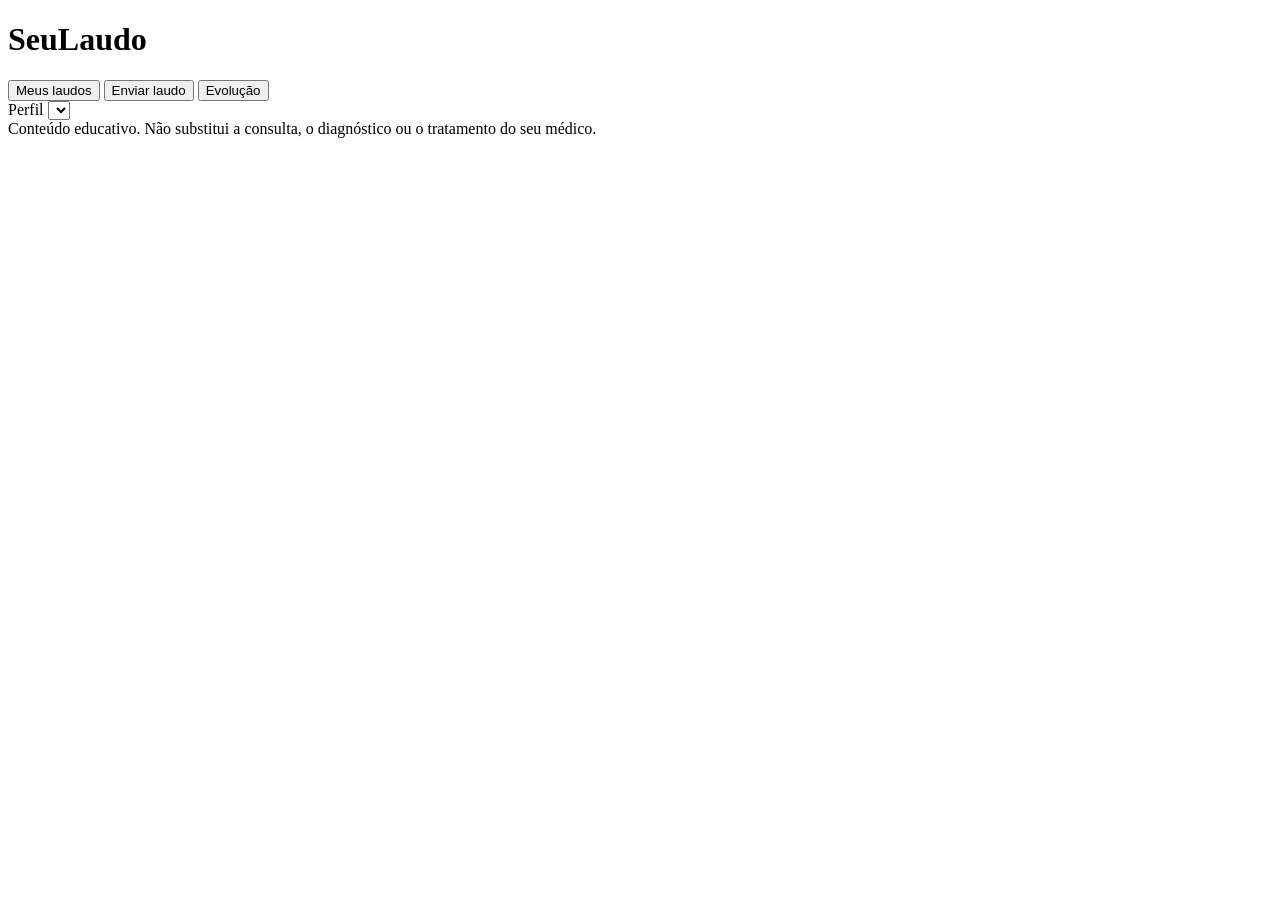
==== static/index.html @ 3c6b1db6 "SeuLaudo v1: leitura e explicação de laudos para o paciente - Perfis por pessoa com termo de consent" ====
<!DOCTYPE html>
<html lang="pt-BR">
<head>
  <meta charset="utf-8">
  <meta name="viewport" content="width=device-width, initial-scale=1">
  <title>SeuLaudo — entenda o resultado dos seus exames</title>
  <link rel="stylesheet" href="/style.css">
</head>
<body>
<header>
  <h1>SeuLaudo</h1>
  <nav>
    <button data-view="laudos">Meus laudos</button>
    <button data-view="enviar">Enviar laudo</button>
    <button data-view="evolucao">Evolução</button>
  </nav>
  <label class="perfil-sel">Perfil
    <select id="sel-perfil"></select>
  </label>
</header>

<div id="faixa-aviso">
  Conteúdo educativo. Não substitui a consulta, o diagnóstico ou o tratamento do seu médico.
</div>

<main>
  <!-- PERFIL / CONSENTIMENTO -->
  <section id="view-perfil" class="view" hidden>
    <div class="card estreito">
      <h2>Criar perfil</h2>
      <p class="muted">Você pode ter um perfil para você e outros para familiares (por exemplo, filhos ou pais).
        Sexo e data de nascimento ajudam a escolher a faixa de referência correta.</p>
      <form id="form-perfil" class="coluna">
        <label>Nome <input name="nome" required autocomplete="name"></label>
        <div class="linha">
          <label>Nascimento <input name="data_nascimento" placeholder="DD/MM/AAAA" inputmode="numeric"></label>
          <label>Sexo
            <select name="sexo"><option value=""></option><option value="F">Feminino</option><option value="M">Masculino</option></select>
          </label>
        </div>
        <div class="termo">
          <strong>Uso dos seus dados de saúde (LGPD)</strong>
          <ul>
            <li>Os laudos que você enviar são dados de saúde, considerados <em>dados sensíveis</em> pela LGPD.</li>
            <li>Eles ficam guardados neste serviço apenas para mostrar a interpretação e a evolução dos seus exames.</li>
            <li>Para ler e explicar o laudo, o documento é enviado à API do Claude (Anthropic), sem o seu nome no pedido de interpretação.</li>
            <li>Você pode excluir um laudo ou o perfil inteiro, com todos os dados, a qualquer momento.</li>
            <li>A interpretação é educativa: não é diagnóstico e não substitui o seu médico.</li>
          </ul>
          <label class="check"><input type="checkbox" name="consentimento" required>
            Li e concordo com o uso dos meus dados de saúde para essas finalidades.</label>
        </div>
        <div class="linha">
          <button type="submit" class="primario">Criar perfil</button>
          <button type="button" id="btn-cancelar-perfil">Cancelar</button>
        </div>
      </form>
    </div>
  </section>

  <!-- LISTA DE LAUDOS -->
  <section id="view-laudos" class="view" hidden>
    <div class="card">
      <div class="topo">
        <h2>Meus laudos</h2>
        <button class="primario" data-ir="enviar">Enviar novo laudo</button>
      </div>
      <div id="lista-laudos"></div>
      <details class="zona-perigo">
        <summary>Excluir este perfil</summary>
        <p>Apaga o perfil, todos os laudos, arquivos e o histórico. Não dá para desfazer.</p>
        <button id="btn-excluir-perfil" class="perigo">Excluir perfil e todos os dados</button>
      </details>
    </div>
  </section>

  <!-- ENVIAR -->
  <section id="view-enviar" class="view" hidden>
    <div class="card estreito">
      <h2>Enviar laudo</h2>
      <form id="form-upload" class="coluna">
        <div id="dropzone">
          <div class="botoes">
            <label class="btnf primario">Escolher arquivo<input type="file" id="arquivo" accept="image/*,application/pdf,text/plain"></label>
            <label class="btnf">Tirar foto<input type="file" id="camera" accept="image/*" capture="environment"></label>
          </div>
          <p class="muted">PDF do laboratório ou foto do laudo (todas as páginas visíveis, sem reflexo).
            No computador, você pode arrastar o arquivo para cá.</p>
          <p id="arquivo-nome"></p>
          <img id="mini" alt="Laudo selecionado" hidden>
        </div>
        <details>
          <summary>…ou colar o texto do laudo</summary>
          <textarea name="texto" rows="8" placeholder="Glicose ....: 105 mg/dL   VR: 70 a 99 mg/dL"></textarea>
        </details>
        <label>Leitura
          <select name="extrator" id="sel-extrator"></select>
        </label>
        <small id="extrator-aviso" class="aviso"></small>
        <button type="submit" id="btn-ler" class="primario">Ler laudo</button>
        <span id="lendo" class="muted" hidden>Lendo o laudo… pode levar até um minuto.</span>
      </form>
    </div>
  </section>

  <!-- CONFERIR TRANSCRIÇÃO -->
  <section id="view-conferir" class="view" hidden>
    <div class="dividido">
      <div class="card painel-doc">
        <div class="topo"><strong>Documento enviado</strong></div>
        <div id="doc-preview"></div>
      </div>
      <form id="form-conferir" class="card">
        <h2>Confira a leitura</h2>
        <p class="muted">Compare com o documento ao lado e corrija o que estiver diferente. Campos lidos com dúvida
          aparecem em amarelo. A interpretação usa exatamente estes valores.</p>
        <div id="alertas-leitura"></div>
        <div class="grade">
          <label>Tipo
            <select data-c="tipo"><option value="laboratorial">Exames laboratoriais</option>
              <option value="imagem">Exame de imagem</option><option value="outro">Outro laudo descritivo</option></select>
          </label>
          <label>Data da coleta <input data-c="data_coleta" placeholder="DD/MM/AAAA"></label>
          <label class="span2">Laboratório / clínica <input data-c="laboratorio"></label>
          <label>Sexo
            <select data-c="paciente.sexo"><option value=""></option><option value="F">Feminino</option><option value="M">Masculino</option></select>
          </label>
          <label>Idade <input data-c="paciente.idade"></label>
          <label class="span2">Médico solicitante <input data-c="medico_solicitante"></label>
        </div>

        <h3>Resultados</h3>
        <div class="tabela-rolagem">
          <table id="tab-resultados">
            <thead><tr><th>Exame</th><th>Resultado</th><th>Unidade</th><th>Referência</th><th></th><th></th></tr></thead>
            <tbody></tbody>
          </table>
        </div>
        <button type="button" id="btn-add-res" class="mini">+ Adicionar resultado</button>

        <div id="bloco-descritivo">
          <h3>Laudo descritivo</h3>
          <label>Exame <input data-c="titulo_exame"></label>
          <label>Achados <textarea data-c="achados" rows="5"></textarea></label>
          <label>Conclusão <textarea data-c="conclusao" rows="3"></textarea></label>
        </div>

        <div class="acoes">
          <button type="submit" class="primario" id="btn-interpretar">Salvar e interpretar</button>
          <button type="button" id="btn-basico" title="Sem IA: apenas a comparação com a referência e descrições do catálogo">Interpretação básica</button>
          <span id="interpretando" class="muted" hidden>Preparando a explicação…</span>
        </div>
      </form>
    </div>
  </section>

  <!-- INTERPRETAÇÃO -->
  <section id="view-interpretacao" class="view" hidden>
    <article class="card relatorio" id="relatorio"></article>
  </section>

  <!-- EVOLUÇÃO -->
  <section id="view-evolucao" class="view" hidden>
    <div class="card">
      <h2>Evolução dos seus exames</h2>
      <p class="muted">Cada gráfico junta o mesmo exame de laudos diferentes, mesmo de laboratórios diferentes.
        A faixa sombreada é a referência do laboratório. Compare valores apenas quando a unidade for a mesma.</p>
      <div class="linha filtros">
        <label>Mostrar
          <select id="filtro-evolucao">
            <option value="todos">Todos os exames</option>
            <option value="alterados">Só os que já vieram fora da referência</option>
          </select>
        </label>
      </div>
      <div id="graficos"></div>
    </div>
  </section>
</main>

<div id="toast" hidden></div>
<div id="tooltip" role="tooltip" hidden></div>
<script src="/app.js"></script>
</body>
</html>
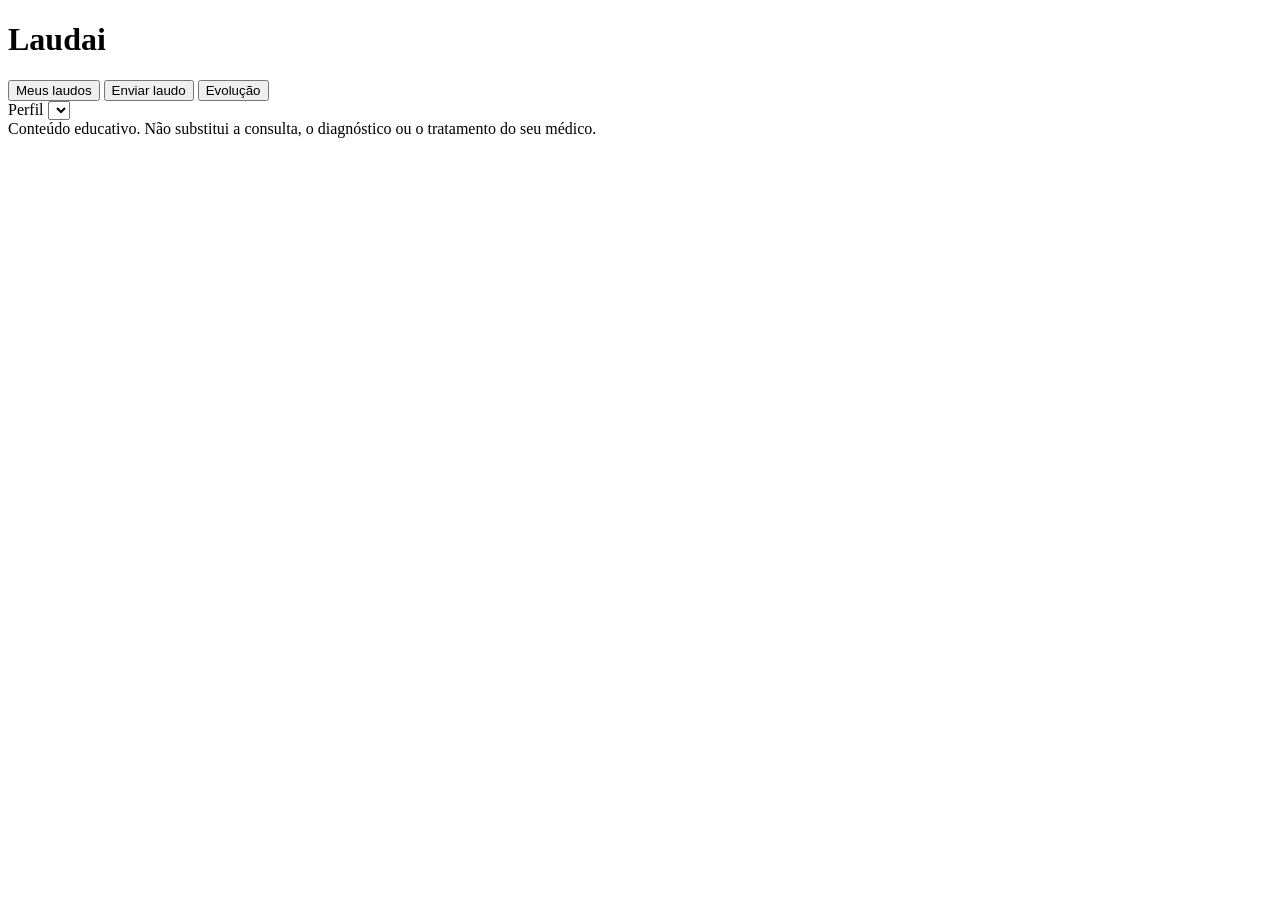
==== commit 01ed1786: "Novo nome do produto: Laudai Troca o nome visível (prévia, PDF, sistema completo, README). Nomes int" ====
--- a/static/index.html
+++ b/static/index.html
@@ -3,12 +3,12 @@
 <head>
   <meta charset="utf-8">
   <meta name="viewport" content="width=device-width, initial-scale=1">
-  <title>SeuLaudo — entenda o resultado dos seus exames</title>
+  <title>Laudai — entenda o resultado dos seus exames</title>
   <link rel="stylesheet" href="/style.css">
 </head>
 <body>
 <header>
-  <h1>SeuLaudo</h1>
+  <h1>Laudai</h1>
   <nav>
     <button data-view="laudos">Meus laudos</button>
     <button data-view="enviar">Enviar laudo</button>
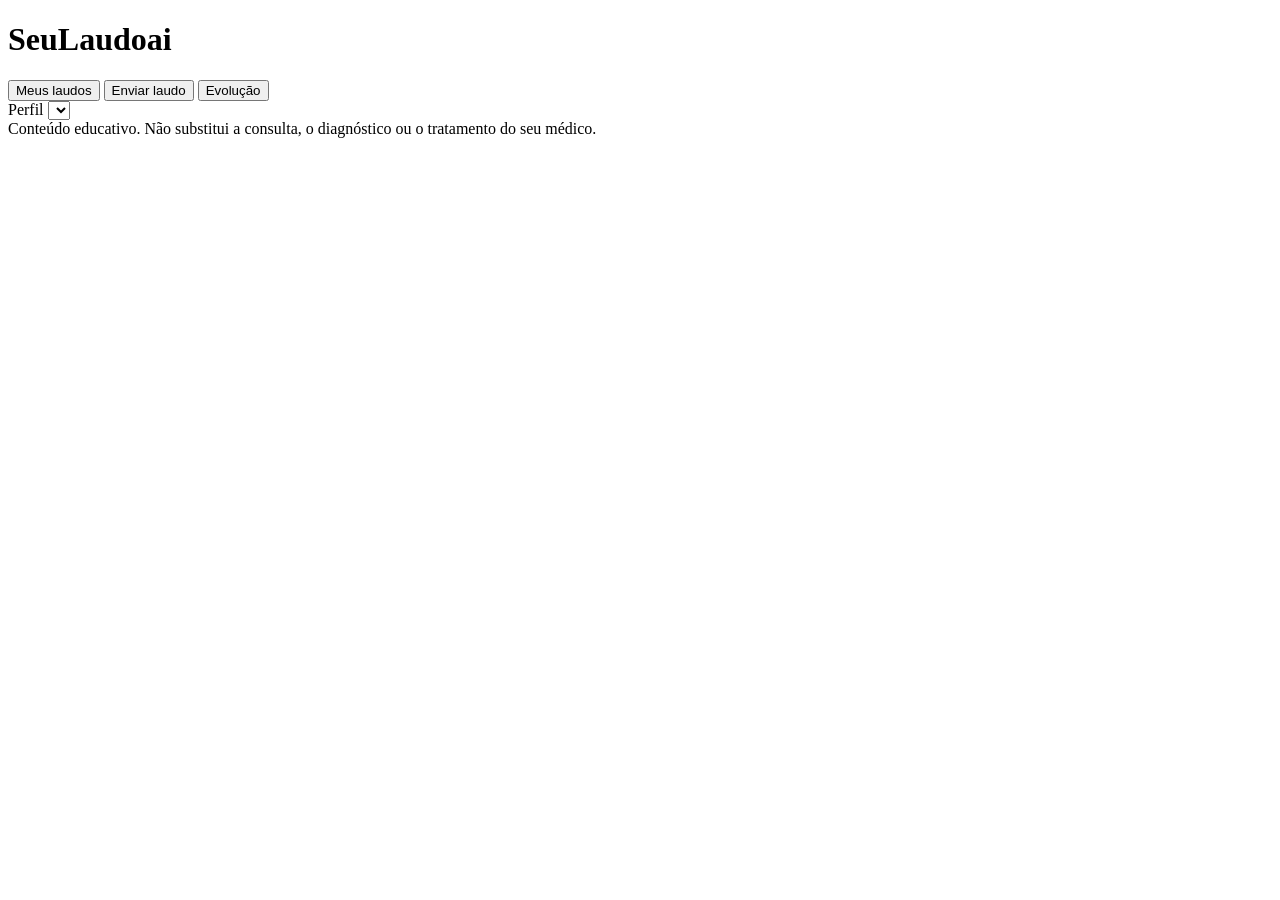
==== commit f3312d10: "Nome do produto: SeuLaudoai Troca o nome visível (prévia, PDF, sistema completo, README) de Laudai p" ====
--- a/static/index.html
+++ b/static/index.html
@@ -3,12 +3,12 @@
 <head>
   <meta charset="utf-8">
   <meta name="viewport" content="width=device-width, initial-scale=1">
-  <title>Laudai — entenda o resultado dos seus exames</title>
+  <title>SeuLaudoai — entenda o resultado dos seus exames</title>
   <link rel="stylesheet" href="/style.css">
 </head>
 <body>
 <header>
-  <h1>Laudai</h1>
+  <h1>SeuLaudoai</h1>
   <nav>
     <button data-view="laudos">Meus laudos</button>
     <button data-view="enviar">Enviar laudo</button>
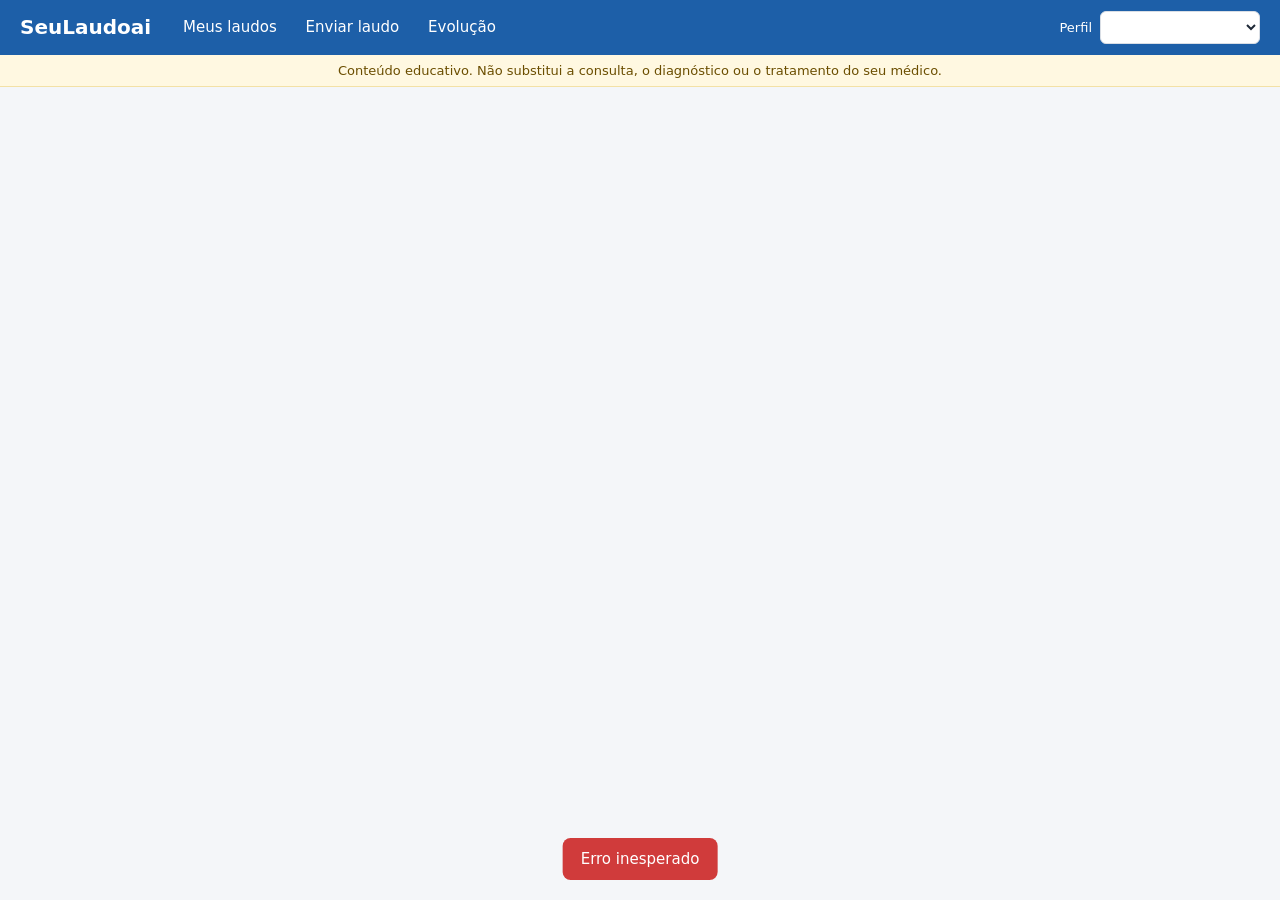
==== commit b3f1d673: "Publicação no próprio servidor (VPS) com o domínio seulaudoai.com.br - A página nova (a da prévia) p" ====
--- a/static/index.html
+++ b/static/index.html
@@ -4,7 +4,7 @@
   <meta charset="utf-8">
   <meta name="viewport" content="width=device-width, initial-scale=1">
   <title>SeuLaudoai — entenda o resultado dos seus exames</title>
-  <link rel="stylesheet" href="/style.css">
+  <link rel="stylesheet" href="style.css">
 </head>
 <body>
 <header>
@@ -180,6 +180,6 @@
 
 <div id="toast" hidden></div>
 <div id="tooltip" role="tooltip" hidden></div>
-<script src="/app.js"></script>
+<script src="app.js"></script>
 </body>
 </html>
--- a/static/style.css
+++ b/static/style.css
@@ -0,0 +1,141 @@
+:root {
+  --azul: #1d5fa8; --azul-claro: #e8f0fa; --cinza: #52514e; --borda: #d9dee5; --fundo: #f4f6f9;
+  --tinta: #1f2937; --superficie: #fcfcfb;
+  /* status (sempre com rótulo/ícone, nunca só cor) */
+  --bom: #0ca30c; --bom-texto: #006300; --atencao: #b26b00; --critico: #d03b3b;
+  --serie: #2a78d6; --faixa-ref: rgba(12, 163, 12, .12);
+}
+* { box-sizing: border-box; }
+body { margin: 0; font: 15px/1.5 system-ui, -apple-system, "Segoe UI", Roboto, sans-serif; background: var(--fundo); color: var(--tinta); }
+header { display: flex; align-items: center; gap: 20px; padding: 10px 20px; background: var(--azul); color: #fff; flex-wrap: wrap; }
+header h1 { font-size: 20px; margin: 0; }
+nav button { background: transparent; color: #fff; border: 0; padding: 6px 12px; border-radius: 4px; cursor: pointer; font-size: 15px; }
+nav button.ativo, nav button:hover { background: rgba(255,255,255,.18); }
+.perfil-sel { margin-left: auto; flex-direction: row; align-items: center; gap: 8px; color: #fff; font-size: 13px; }
+.perfil-sel select { width: auto; min-width: 160px; }
+#faixa-aviso { background: #fff8e1; border-bottom: 1px solid #f3e1a6; color: #6b4e00; font-size: 13px; padding: 6px 20px; text-align: center; }
+main { padding: 16px; max-width: 1280px; margin: 0 auto; }
+.card { background: #fff; border: 1px solid var(--borda); border-radius: 10px; padding: 18px; }
+.estreito { max-width: 640px; margin: 0 auto; }
+h2 { margin: 0 0 8px; font-size: 18px; }
+h3 { font-size: 15px; margin: 18px 0 8px; }
+label { display: flex; flex-direction: column; gap: 3px; font-size: 13px; color: var(--cinza); }
+label.check { flex-direction: row; align-items: flex-start; gap: 8px; color: var(--tinta); font-size: 14px; }
+input, select, textarea { font: inherit; color: var(--tinta); padding: 7px 9px; border: 1px solid var(--borda); border-radius: 6px; width: 100%; background: #fff; }
+input[type=checkbox] { width: auto; margin-top: 4px; }
+input.incerto { background: #fff8e1; border-color: #d9a300; }
+button { font: inherit; padding: 8px 16px; border: 1px solid var(--borda); background: #fff; border-radius: 6px; cursor: pointer; }
+button:hover { background: var(--azul-claro); }
+button.primario { background: var(--azul); color: #fff; border-color: var(--azul); }
+button.primario:hover { filter: brightness(1.1); }
+button.perigo { background: var(--critico); color: #fff; border-color: var(--critico); }
+button.mini { padding: 3px 10px; font-size: 13px; }
+button:disabled { opacity: .5; cursor: default; }
+.muted { color: var(--cinza); }
+.aviso { color: var(--atencao); }
+.coluna { display: flex; flex-direction: column; gap: 12px; }
+.linha { display: flex; gap: 12px; flex-wrap: wrap; align-items: flex-end; }
+.linha > label { flex: 1; min-width: 140px; }
+.topo { display: flex; justify-content: space-between; align-items: center; gap: 12px; margin-bottom: 10px; flex-wrap: wrap; }
+.termo { background: var(--fundo); border-radius: 8px; padding: 12px 14px; font-size: 14px; }
+.termo ul { margin: 6px 0 10px; padding-left: 20px; }
+.zona-perigo { margin-top: 24px; color: var(--cinza); font-size: 14px; }
+.zona-perigo summary { cursor: pointer; }
+
+/* envio */
+#dropzone { border: 2px dashed var(--borda); border-radius: 10px; padding: 20px; text-align: center; }
+#dropzone.sobre { border-color: var(--azul); background: var(--azul-claro); }
+#dropzone p { margin: 4px 0; }
+.botoes { display: flex; gap: 10px; justify-content: center; flex-wrap: wrap; margin-bottom: 8px; }
+.btnf { display: inline-flex; align-items: center; min-height: 46px; padding: 10px 20px; border: 1px solid var(--borda); border-radius: 8px; background: #fff; color: var(--tinta); font-size: 16px; cursor: pointer; position: relative; overflow: hidden; }
+.btnf.primario { background: var(--azul); border-color: var(--azul); color: #fff; }
+.btnf input { position: absolute; width: 1px; height: 1px; opacity: 0; pointer-events: none; }
+#arquivo-nome { font-weight: 600; color: var(--azul); }
+#mini { display: block; max-width: 220px; max-height: 220px; margin: 8px auto 0; border-radius: 6px; border: 1px solid var(--borda); }
+#mini[hidden] { display: none; }
+
+/* conferência */
+.dividido { display: grid; grid-template-columns: minmax(300px, 1fr) minmax(460px, 1.3fr); gap: 16px; align-items: start; }
+@media (max-width: 1000px) { .dividido { grid-template-columns: 1fr; } }
+.painel-doc { position: sticky; top: 12px; }
+#doc-preview { height: calc(100vh - 160px); overflow: auto; background: #eef1f5; border-radius: 6px; }
+@media (max-width: 1000px) { .painel-doc { position: static; } #doc-preview { height: 50vh; } }
+#doc-preview img { width: 100%; display: block; cursor: zoom-in; }
+#doc-preview img.zoom { width: 200%; cursor: zoom-out; }
+#doc-preview iframe { width: 100%; height: 100%; border: 0; }
+#doc-preview pre { white-space: pre-wrap; padding: 12px; margin: 0; background: #fff; font-size: 13px; }
+.grade { display: grid; grid-template-columns: repeat(4, 1fr); gap: 10px; }
+.span2 { grid-column: span 2; }
+@media (max-width: 600px) { .grade { grid-template-columns: repeat(2, 1fr); } }
+.tabela-rolagem { overflow-x: auto; }
+table { width: 100%; border-collapse: collapse; }
+th { text-align: left; font-size: 12px; color: var(--cinza); font-weight: 500; padding: 4px; border-bottom: 1px solid var(--borda); }
+td { padding: 4px; border-bottom: 1px solid #eef0f3; vertical-align: middle; }
+#tab-resultados td:nth-child(1) { min-width: 150px; }
+#tab-resultados td:nth-child(2) { min-width: 96px; }
+#tab-resultados td:nth-child(3) { min-width: 96px; }
+#tab-resultados td:nth-child(4) { min-width: 160px; }
+#tab-resultados td small { display: block; color: var(--cinza); font-size: 11px; padding-left: 2px; }
+.acoes { display: flex; gap: 10px; align-items: center; margin-top: 18px; flex-wrap: wrap; }
+.alerta { border-radius: 8px; padding: 10px 14px; margin-bottom: 10px; font-size: 14px; }
+.alerta.amarelo { background: #fff8e1; border: 1px solid #f3e1a6; }
+.alerta.vermelho { background: #fdecec; border: 1px solid #f2b8b8; color: #7f1d1d; }
+.alerta ul { margin: 4px 0 0; padding-left: 20px; }
+
+/* selos de situação: ícone + texto, nunca só cor */
+.selo { display: inline-flex; align-items: center; gap: 4px; font-size: 12px; font-weight: 600; padding: 2px 8px; border-radius: 999px; white-space: nowrap; border: 1px solid transparent; }
+.selo.normal { color: var(--bom-texto); background: #e8f6e8; border-color: #bfe3bf; }
+.selo.alto, .selo.baixo, .selo.alterado { color: #8a4b00; background: #fff3e0; border-color: #f5cf99; }
+.selo.critico { color: #fff; background: var(--critico); }
+.selo.sem_referencia { color: var(--cinza); background: #f0efec; }
+
+/* lista de laudos */
+.laudo-item { display: flex; justify-content: space-between; align-items: center; gap: 12px; padding: 12px 4px; border-bottom: 1px solid #eef0f3; cursor: pointer; }
+.laudo-item:hover { background: var(--fundo); }
+.laudo-item .titulo { font-weight: 600; }
+.vazio { text-align: center; padding: 30px 10px; color: var(--cinza); }
+
+/* relatório de interpretação */
+.relatorio { max-width: 860px; margin: 0 auto; }
+.relatorio .cab { display: flex; justify-content: space-between; gap: 12px; flex-wrap: wrap; align-items: flex-start; }
+.relatorio .resumo { font-size: 16px; background: var(--azul-claro); border-radius: 8px; padding: 14px 16px; margin: 12px 0; }
+.relatorio .aviso-legal { font-size: 13px; color: var(--cinza); border-top: 1px solid var(--borda); padding-top: 10px; margin-top: 20px; }
+.itens { display: grid; gap: 10px; }
+.item { border: 1px solid var(--borda); border-radius: 8px; padding: 12px 14px; }
+.item.fora { border-left: 4px solid #e8a33c; }
+.item.critico { border-left: 4px solid var(--critico); }
+.item .titulo-item { display: flex; justify-content: space-between; align-items: center; gap: 10px; flex-wrap: wrap; }
+.item .valor { font-size: 15px; }
+.item .valor small { color: var(--cinza); }
+.item p { margin: 6px 0; }
+.item ul { margin: 4px 0; padding-left: 20px; }
+.secao-lista li { margin: 4px 0; }
+details.normais summary { cursor: pointer; color: var(--azul); margin: 8px 0; }
+.botoes-relatorio { display: flex; gap: 8px; flex-wrap: wrap; }
+
+/* evolução */
+.filtros { margin-bottom: 12px; }
+.filtros label { max-width: 360px; }
+#graficos { display: grid; grid-template-columns: repeat(auto-fill, minmax(340px, 1fr)); gap: 14px; }
+.grafico { border: 1px solid var(--borda); border-radius: 8px; padding: 12px; background: var(--superficie); }
+.grafico h4 { margin: 0; font-size: 15px; }
+.grafico .sub { font-size: 12px; color: var(--cinza); margin-bottom: 4px; }
+.grafico svg { width: 100%; height: auto; display: block; overflow: visible; }
+.grafico svg text { font-size: 11px; fill: var(--cinza); }
+.grafico details { font-size: 13px; }
+.grafico details summary { cursor: pointer; color: var(--azul); }
+.grafico table td, .grafico table th { font-size: 12px; }
+#tooltip { position: fixed; z-index: 10; pointer-events: none; background: #fff; border: 1px solid var(--borda); border-radius: 6px; padding: 6px 10px; font-size: 13px; box-shadow: 0 4px 12px rgba(0,0,0,.12); }
+
+#toast { position: fixed; bottom: 20px; left: 50%; transform: translateX(-50%); background: #1f2937; color: #fff; padding: 10px 18px; border-radius: 8px; z-index: 20; max-width: 90vw; }
+#toast.erro { background: var(--critico); }
+
+@media (max-width: 600px) {
+  header { gap: 8px; } .perfil-sel { margin-left: 0; }
+  main { padding: 8px; }
+}
+@media print {
+  header, #faixa-aviso, .botoes-relatorio, #toast { display: none !important; }
+  body { background: #fff; } .card { border: 0; padding: 0; }
+  .view:not(#view-interpretacao) { display: none !important; }
+}
